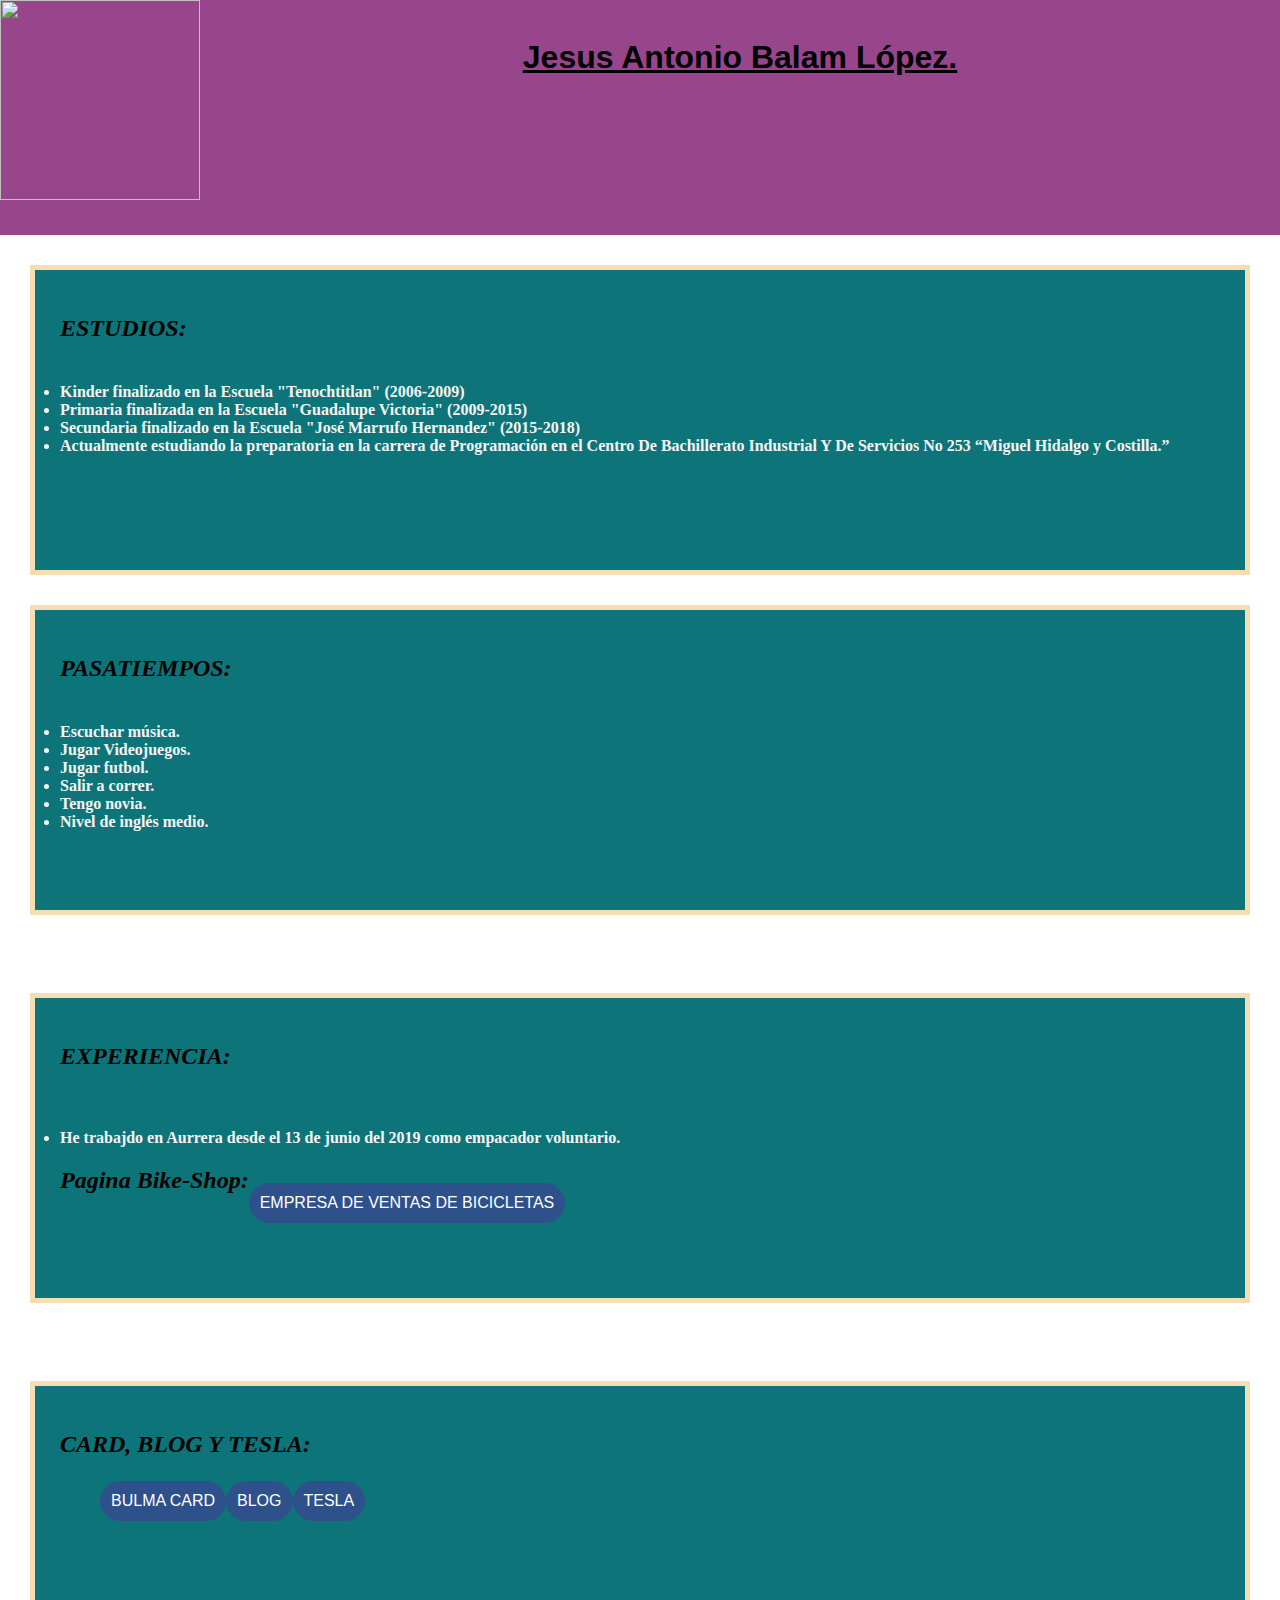
==== index.html @ 9ecbe465 "a ver" ====
<!DOCTYPE html>
<html>

<head>
    <meta charset="utf-8">
    <title>cvjesusbalam</title>
    <LINK REL=StyleSheet HREF="cvEstilodeHoja.css" TYPE="text/css" MEDIA=screen>
        <link rel="stylesheet" 
        href="https://cdnjs.cloudflare.com/ajax/libs/bulma/0.7.0/css/bulma.min.css">
		<script defer src="https://use.fontawesome.com/releases/v5.0.7/js/all.js"></script>
        <link rel="stylesheet" href="styles/debug.css">
		<link rel="stylesheet" href="styles/helpers.css">
		<link rel="stylesheet" href="styles/grid.css">
</head>

<div id="colors1">

    <body background="https://as2.ftcdn.net/jpg/02/15/12/33/500_F_215123311_kYcKJcgTfm4UrsdiCoiePBTqtyuMQSf1.jpg">


        <div>
            <img id="imagenPerfil" src="https://scontent.fmex20-1.fna.fbcdn.net/v/t1.0-9/119783414_760675187829201_1758428167034916250_o.jpg?_nc_cat=102&_nc_sid=09cbfe&_nc_ohc=Lm5fgwXtguQAX8t_fMi&_nc_ht=scontent.fmex20-1.fna&oh=2346b59ee3fd94e6235bdc3ce7741443&oe=5F931B7A">
        </div>


        <br>
        <h1 id="nombre"><u>Jesus Antonio Balam López.</u></h1>

        <br>
        <br>
        <br>
        <br>


</div>
<div id="ctm">
    <h2 id="estudios"><i>ESTUDIOS: </i></h2>
    <br>
    <br>
    <br>
    <br>
    <dl>
        <li id="tamano">Kinder finalizado en la Escuela "Tenochtitlan" (2006-2009)</li>
        <li id="tamano">Primaria finalizada en la Escuela "Guadalupe Victoria" (2009-2015)</li>
        <li id="tamano">Secundaria finalizado en la Escuela "José Marrufo Hernandez" (2015-2018)</li>
        <li id="tamano">Actualmente estudiando la preparatoria en la carrera de Programación en el Centro De
                        Bachillerato Industrial Y De Servicios No 253 “Miguel Hidalgo y Costilla.”
        </li>

    </dl>
</div>
<div id="ctm">
    <h2 id="estudios"><i>PASATIEMPOS: </i></h2>
    <br>
    <br>

    <br>
    <br>

    <dl>

        <li id="tamano">Escuchar música.</li>
        <li id="tamano">Jugar Videojuegos.</li>
        <li id="tamano">Jugar futbol.</li>
        <li id="tamano">Salir a correr. </li>
        <li id="tamano">Tengo novia.</li>
        <li id="tamano">Nivel de inglés medio.</li>
    </dl>
</div>
    <br>
    <div id="ctm">
        <h2 id="estudios"><i>EXPERIENCIA: </i></h2>

        <dl>
            <br>
            <br>
            <br>
            <br>
            <br>

            <li id="tamano"> He trabajdo en Aurrera desde el 13 de junio del 2019 como empacador voluntario. </li>

            <h2 id="estudios"><i>Pagina Bike-Shop: </i></h2>
            <br>
            <br>
            <ul>
            <a id="boton" href=Bike-Shop/index.html target="_blank">Empresa de ventas de Bicicletas</a>
            </ul>
        </dl>
    </div>
        <br>
    <div id="ctm">
        <h2 id="estudios"><i>CARD, BLOG Y TESLA: </i></h2>
        <br>
        <br>
        <br>
        <ul>
            <a id="boton" href=card/index.html target="_blank">Bulma card</a> 
        </ul>
        <ul>
            <a id="boton" href=blog/index.html target="_blank">Blog</a> 
        </ul>
        <ul>
            <a id="boton" href=tesla/index.html target="_blank">Tesla</a> 
        </ul>
    </div>

</body>

</html>
---- cvEstilodeHoja.css ----
html, body {
    margin: 0;
    padding: 0;
    width: 100%;
    height: 100%;
}

#imagenPerfil{
    position: relative;
    width: 200px;
    height: 200px;
    float: left;
    
}

#nombre{
    text-align: center;
    font-family: Arial, Helvetica, sans-serif;
    font-weight: 900;
}
#datos{
    text-align: right;
    font-family: Arial;
    color: azure;
    font-weight: 1900;
}
#colors1{
    background-color:  #97468c;
    height: 235px;
  
}


#ctm{
background-color: #0d7579;
 height: 250px;
 border-color:wheat ;
 border-style: solid;
 border-width:5px ;
 padding: 25px;
 margin: 30px;
}

#imgEstudios{
    width: 35px;
    height: 35px;
}

#estudios{
    float: left;
    color: black;
}

.textazul{
    color: blue;
}

#tamano{
    font-weight: 900;
    color: whitesmoke;
}

#edit{
    align-content: center;
}
#boton {
    border: 1px solid #2e518b; /*anchura, estilo y color borde*/
    padding: 10px; /*espacio alrededor texto*/
    background-color: #2e518b; /*color botón*/
    color: #ffffff; /*color texto*/
    text-decoration: none; /*decoración texto*/
    text-transform: uppercase; /*capitalización texto*/
    font-family: 'Helvetica', sans-serif; /*tipografía texto*/
    border-radius: 50px; /*bordes redondos*/
    float: left;
}
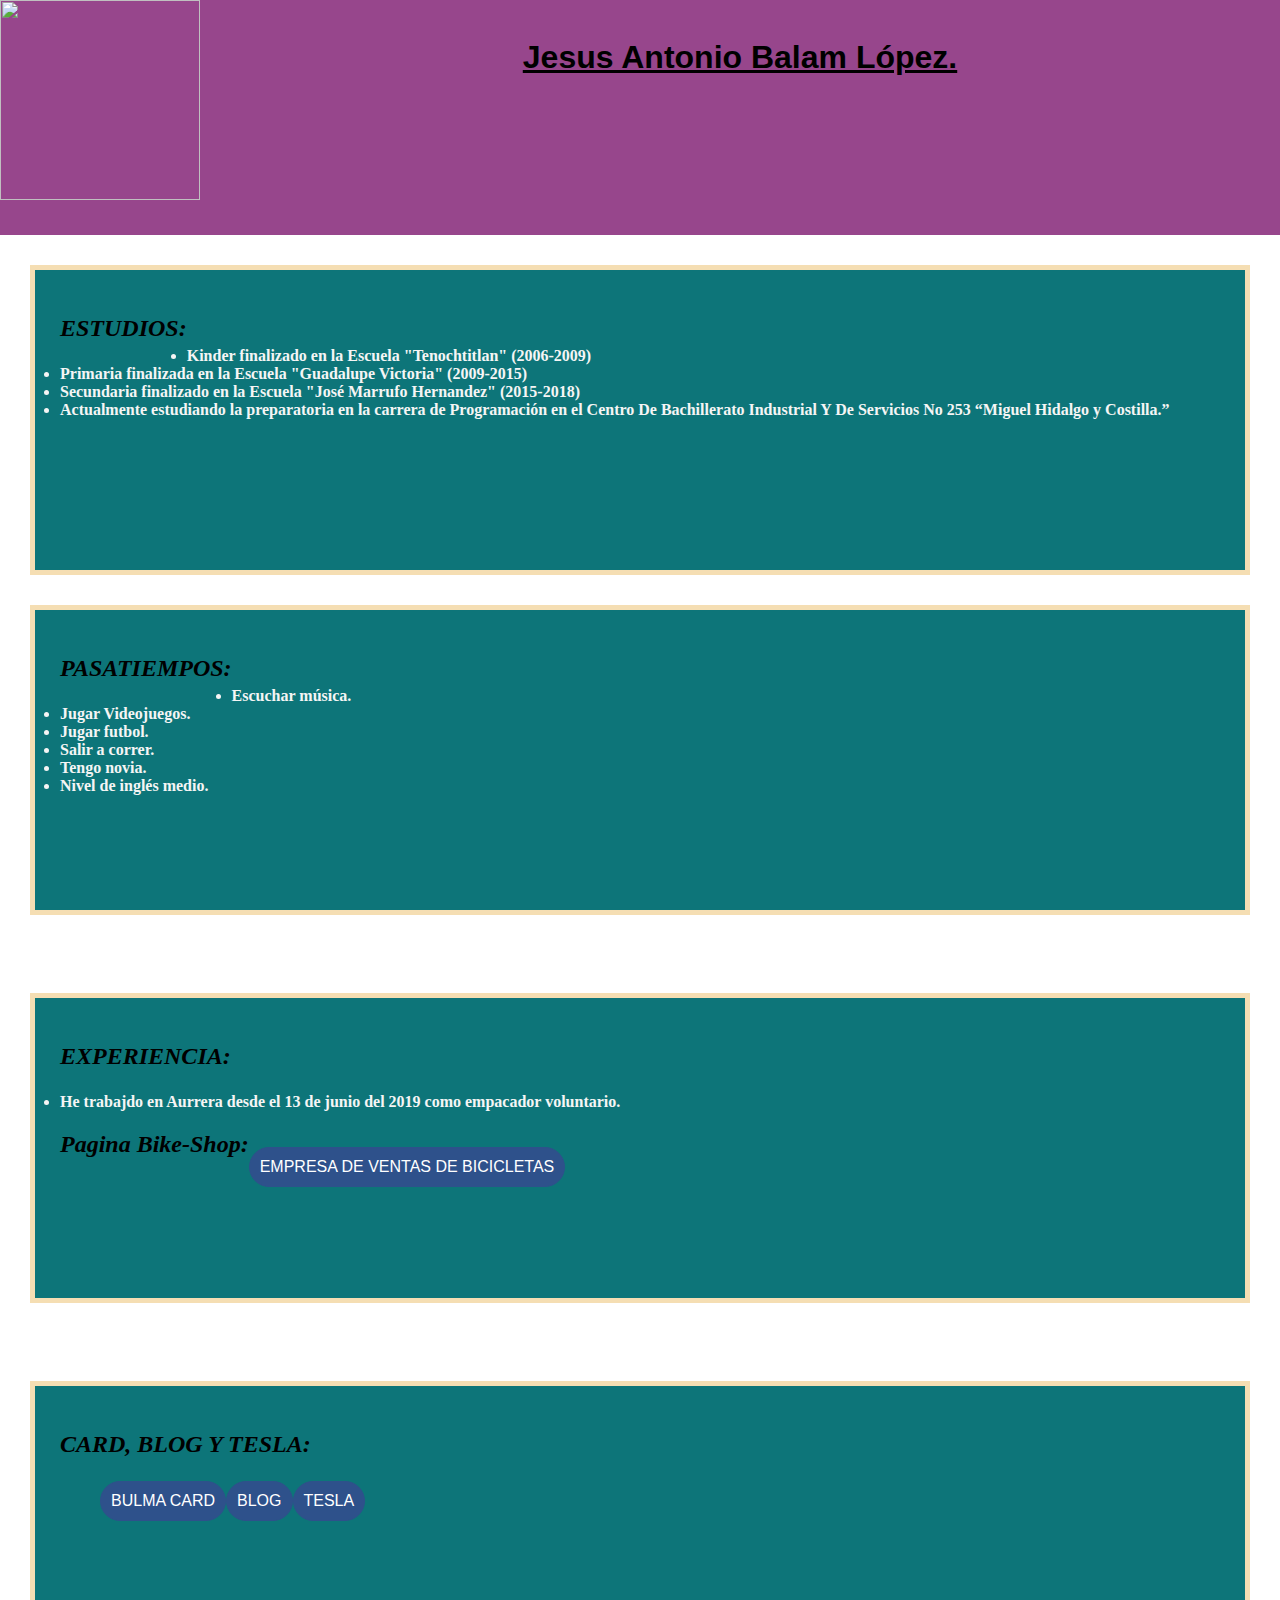
==== commit c8d70694: "mejorando" ====
--- a/index.html
+++ b/index.html
@@ -15,7 +15,7 @@
 
 <div id="colors1">
 
-    <body background="https://as2.ftcdn.net/jpg/02/15/12/33/500_F_215123311_kYcKJcgTfm4UrsdiCoiePBTqtyuMQSf1.jpg">
+<body background="https://as2.ftcdn.net/jpg/02/15/12/33/500_F_215123311_kYcKJcgTfm4UrsdiCoiePBTqtyuMQSf1.jpg">
 
 
         <div>
@@ -37,8 +37,6 @@
     <h2 id="estudios"><i>ESTUDIOS: </i></h2>
     <br>
     <br>
-    <br>
-    <br>
     <dl>
         <li id="tamano">Kinder finalizado en la Escuela "Tenochtitlan" (2006-2009)</li>
         <li id="tamano">Primaria finalizada en la Escuela "Guadalupe Victoria" (2009-2015)</li>
@@ -53,10 +51,6 @@
     <h2 id="estudios"><i>PASATIEMPOS: </i></h2>
     <br>
     <br>
-
-    <br>
-    <br>
-
     <dl>
 
         <li id="tamano">Escuchar música.</li>
@@ -75,9 +69,6 @@
             <br>
             <br>
             <br>
-            <br>
-            <br>
-
             <li id="tamano"> He trabajdo en Aurrera desde el 13 de junio del 2019 como empacador voluntario. </li>
 
             <h2 id="estudios"><i>Pagina Bike-Shop: </i></h2>
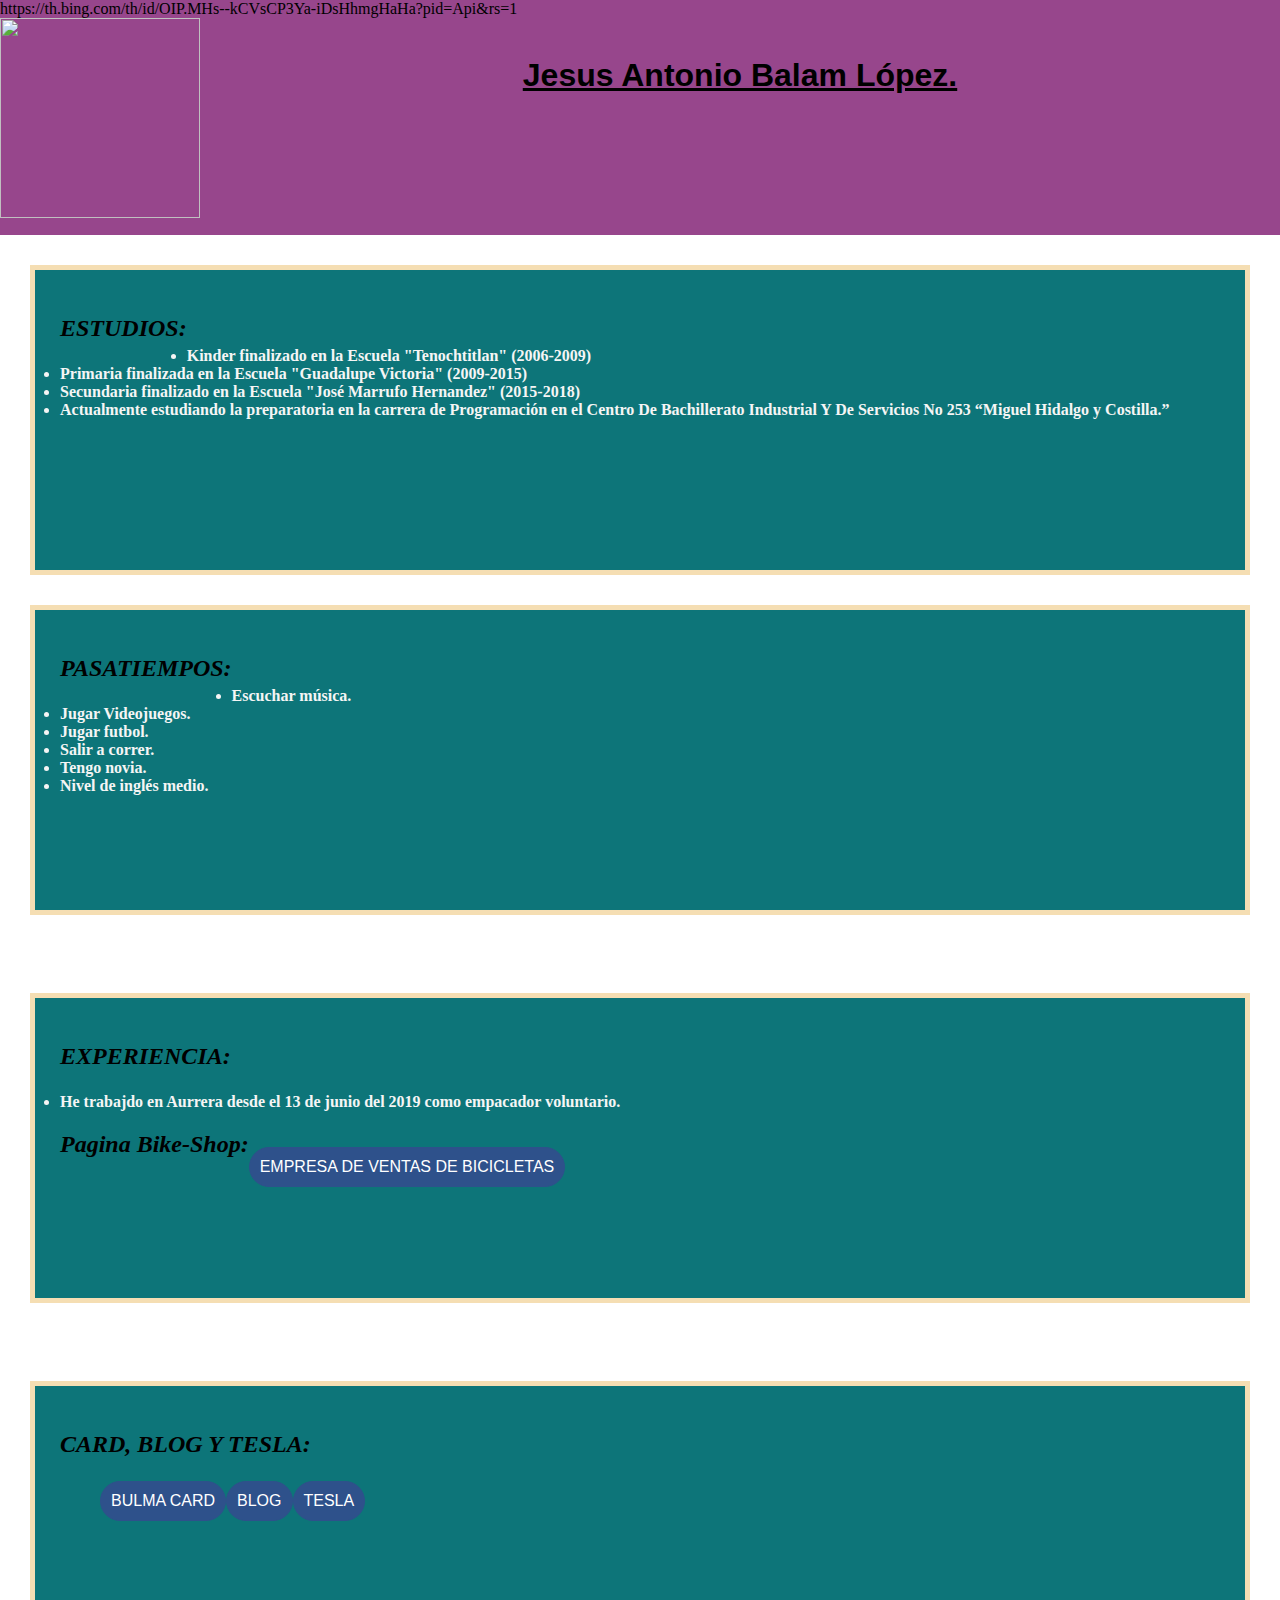
==== commit b2659c8c: "probando" ====
--- a/index.html
+++ b/index.html
@@ -14,8 +14,8 @@
 </head>
 
 <div id="colors1">
-
-<body background="https://as2.ftcdn.net/jpg/02/15/12/33/500_F_215123311_kYcKJcgTfm4UrsdiCoiePBTqtyuMQSf1.jpg">
+    <background>https://th.bing.com/th/id/OIP.MHs--kCVsCP3Ya-iDsHhmgHaHa?pid=Api&rs=1</background>
+<body>
 
 
         <div>
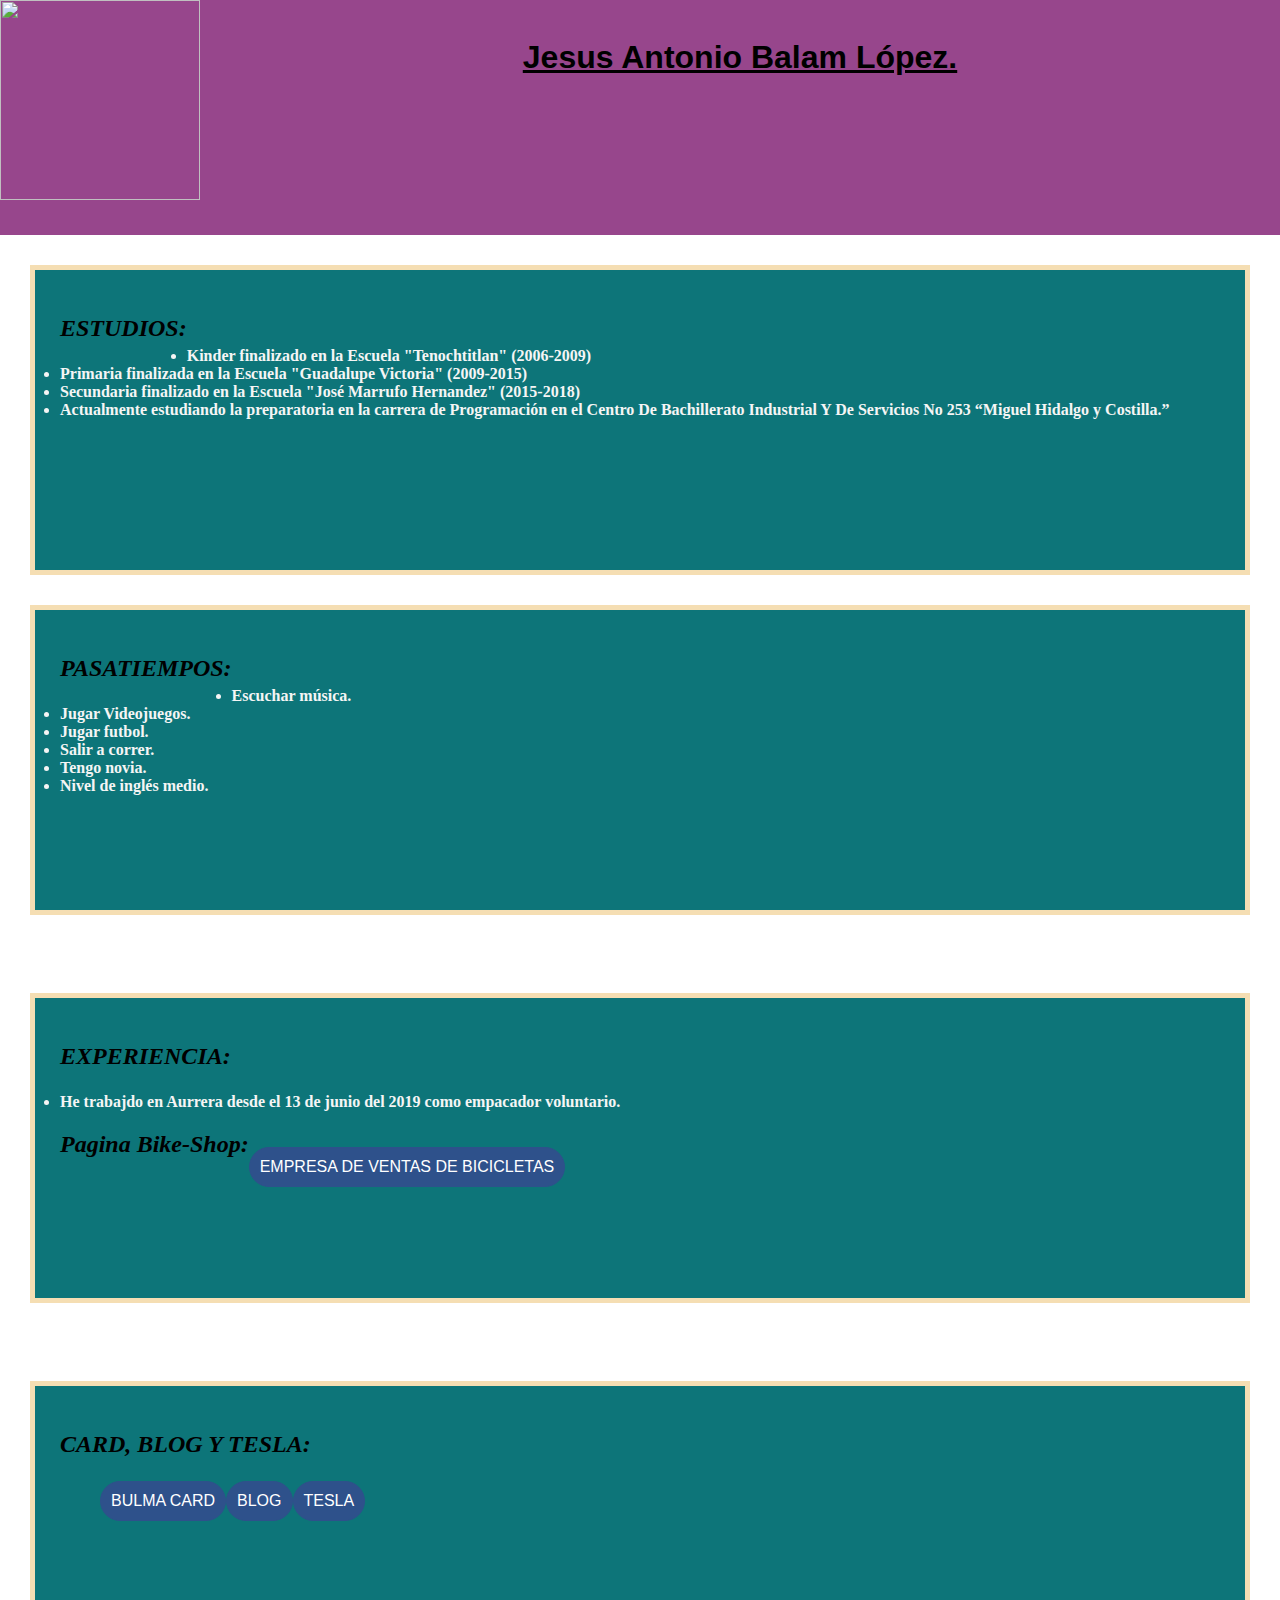
==== commit 44b8c0ab: "prueba" ====
--- a/index.html
+++ b/index.html
@@ -14,8 +14,7 @@
 </head>
 
 <div id="colors1">
-    <background>https://th.bing.com/th/id/OIP.MHs--kCVsCP3Ya-iDsHhmgHaHa?pid=Api&rs=1</background>
-<body>
+<body background="https://th.bing.com/th/id/OIP.MHs--kCVsCP3Ya-iDsHhmgHaHa?pid=Api&rs=1">
 
 
         <div>
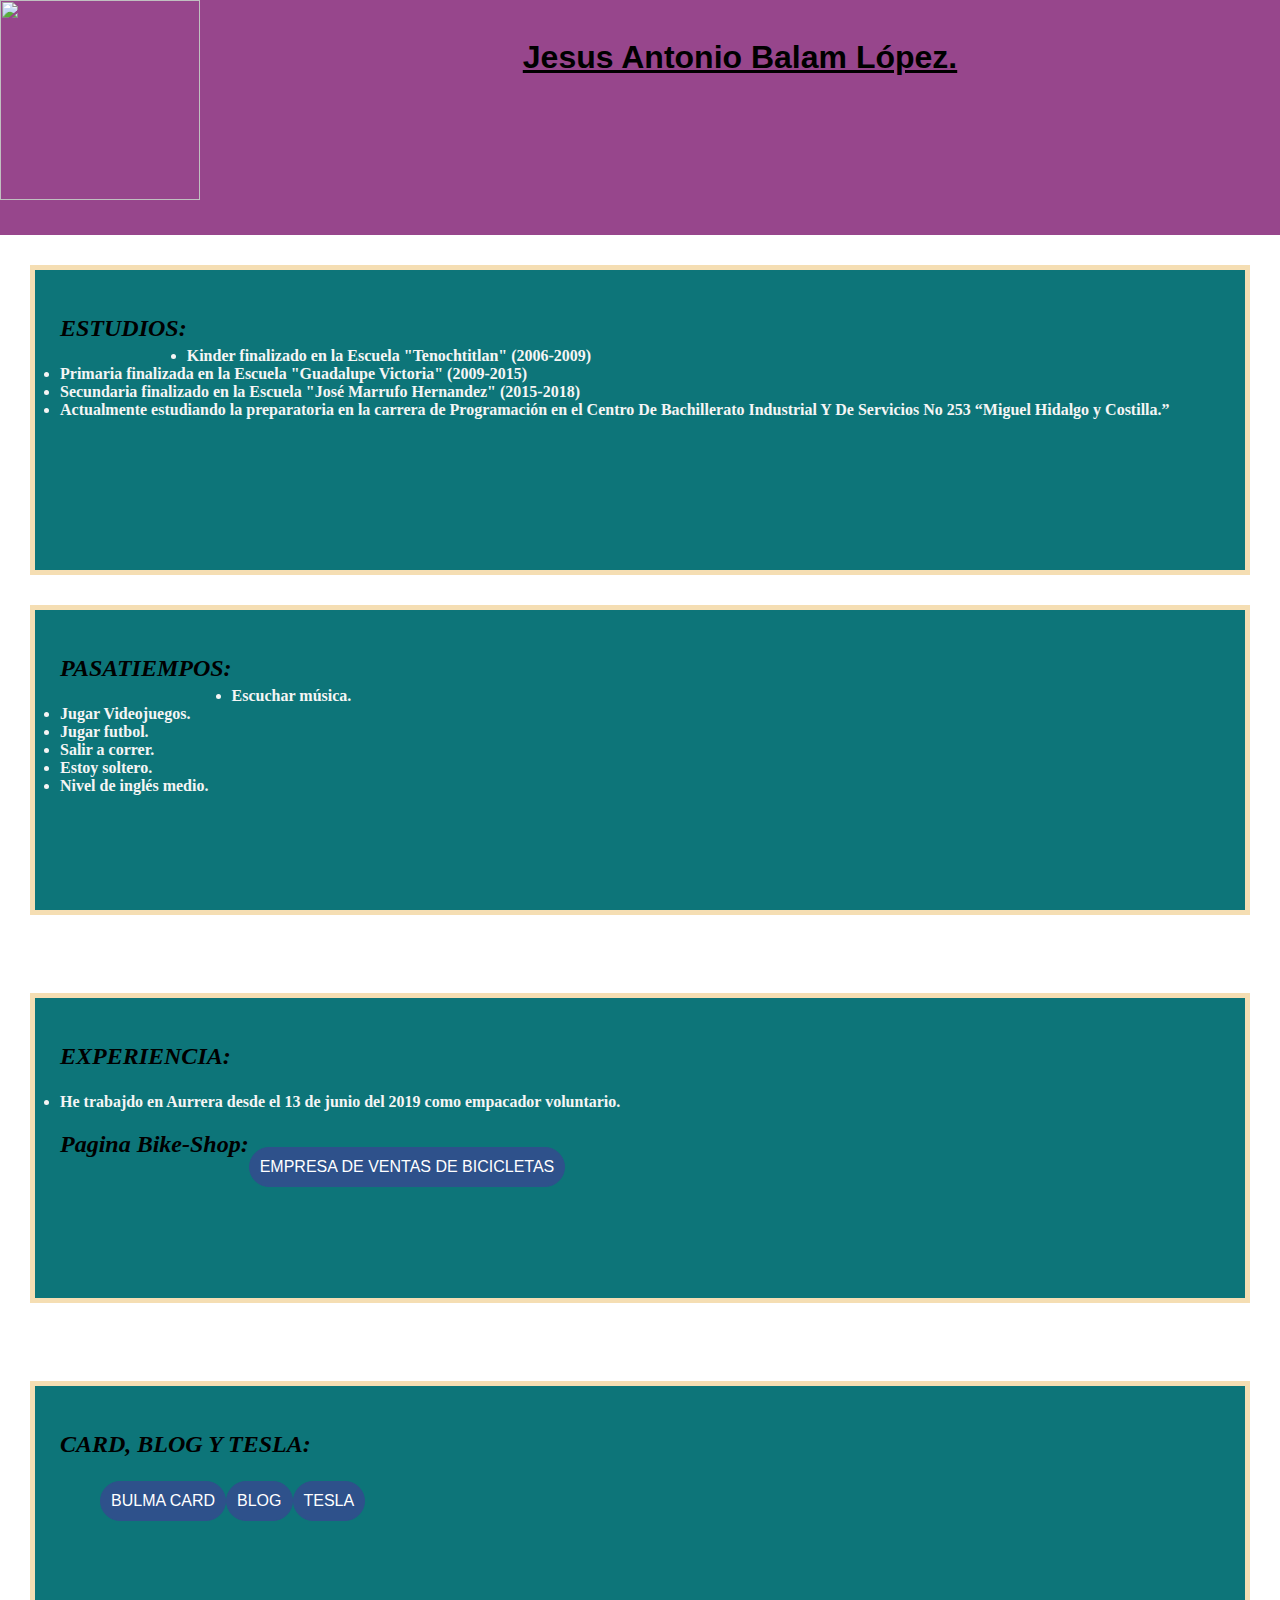
==== commit c328efd7: "cambios" ====
--- a/index.html
+++ b/index.html
@@ -56,7 +56,7 @@
         <li id="tamano">Jugar Videojuegos.</li>
         <li id="tamano">Jugar futbol.</li>
         <li id="tamano">Salir a correr. </li>
-        <li id="tamano">Tengo novia.</li>
+        <li id="tamano">Estoy soltero.</li>
         <li id="tamano">Nivel de inglés medio.</li>
     </dl>
 </div>
